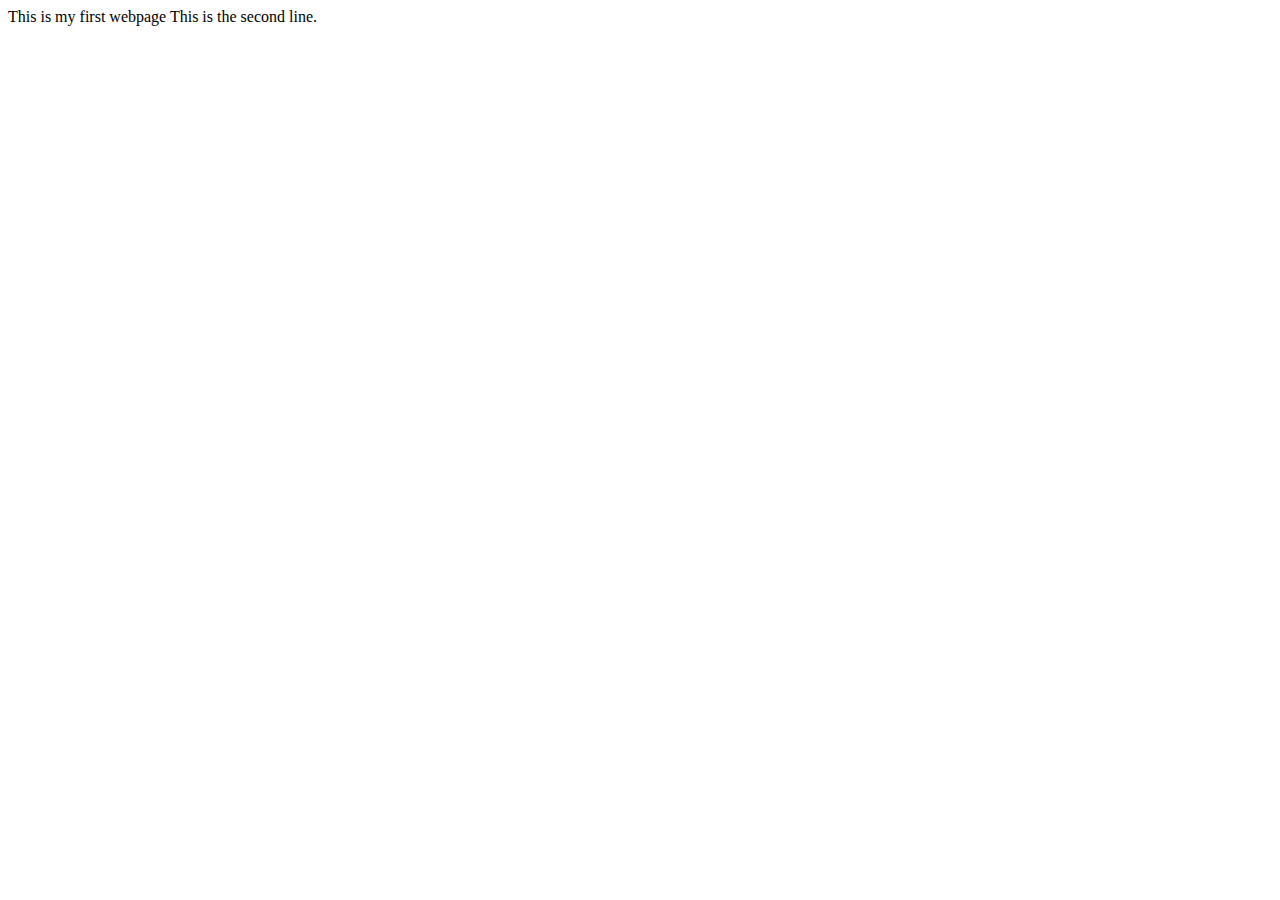
==== 0227/index.html @ 3d4ae067 "lcp 0227" ====
<html>

<head>
    <title>Rachel Tiong Feb 27, 2024</title>
    <script src="https://juxinglong.github.io/static/iframe-resizer/iframeResizer.contentWindow.min.js"></script>
</head>

<body>
    This is my first webpage

    This is the second line. 
</body>
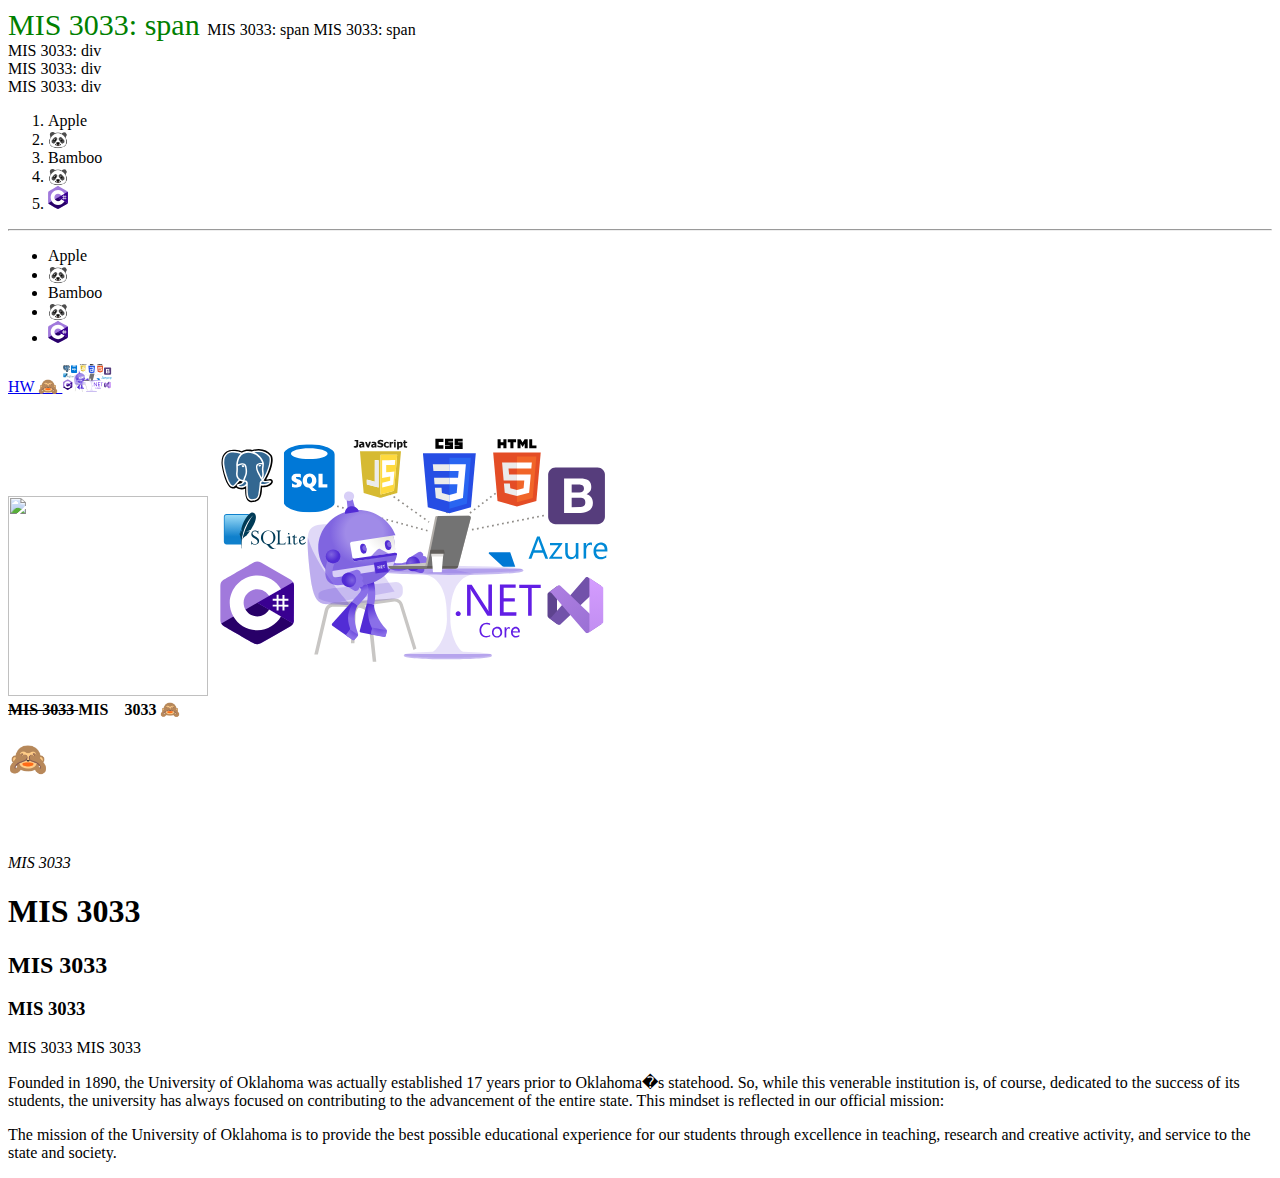
==== commit 605cf8c3: "0227 LC" ====
--- a/0227/index.html
+++ b/0227/index.html
@@ -1,12 +1,97 @@
+
+
+<!--
+    tag language strict
+a pair of tag: <tagName> </tagName>
+a standalone tag: <tagName/>
+    -->
 <html>
 
 <head>
-    <title>Rachel Tiong Feb 27, 2024</title>
-    <script src="https://juxinglong.github.io/static/iframe-resizer/iframeResizer.contentWindow.min.js"></script>
+    <link rel="icon" href="cs.svg"/>
+
+    <title>
+        Feb 27 MIS 3033
+    </title>
 </head>
 
 <body>
-    This is my first webpage
 
-    This is the second line. 
-</body>+    <span style="color:green;font-size:30px;">MIS 3033: span </span>
+    <span>MIS 3033: span </span>
+    <span>MIS 3033: span </span>
+
+    <div>MIS 3033: div </div>
+    <div>MIS 3033: div </div>
+    <div>MIS 3033: div </div>
+
+    <ol>
+        <li>Apple</li>
+        <li>&#128060;</li>
+        <li>Bamboo</li>
+        <li>&#128060;</li>
+        <li>
+            <img id="img1" src="cs.svg" width="20" />
+        </li>
+    </ol>
+
+    <hr/>
+
+    <ul>
+        <li>Apple</li>
+        <li>&#128060;</li>
+        <li>Bamboo</li>
+        <li>&#128060;</li>
+        <li>
+            <img src="cs.svg" width="20" />
+        </li>
+    </ul>
+
+    <a target="_blank" href="https://bpl.price.ou.edu/hw/">
+        HW &#128584;
+        <img width="50" src="mis3033.svg" />
+    </a>
+    <br />
+    <img height="200" src="https://hips.hearstapps.com/hmg-prod/images/sacred-lotus-gettyimages-1143403162-646fa5a441f5d.jpg?crop=0.535xw:1.00xh;0.0519xw,0&resize=980:*" />
+
+    <img src="mis3033.svg" width="400" height="300" />
+
+    <b>
+        <br />
+        <strike>
+            MIS 3033
+        </strike>
+        MIS &nbsp;&nbsp;&nbsp;3033
+    </b>
+    &#128584;
+    <h1>
+        &#128584;
+    </h1>
+
+    <br />
+    <br />
+    <br />
+
+    <i>
+        MIS 3033
+    </i>
+
+    <h1>MIS 3033</h1>
+    <h2>MIS 3033</h2>
+    <h3>MIS 3033</h3>
+    MIS 3033
+
+    MIS 3033
+
+    <p>
+        Founded in 1890, the University of Oklahoma was actually established 17 years prior to Oklahoma�s statehood. So, while this venerable institution is, of course, dedicated to the success of its students, the university has always focused on contributing to the advancement of the entire state. This mindset is reflected in our official mission:
+    </p>
+
+    <p>
+        The mission of the University of Oklahoma is to provide the best possible educational experience for our students through excellence in teaching, research and creative activity, and service to the state and society.
+    </p>
+
+
+</body>
+
+</html>
